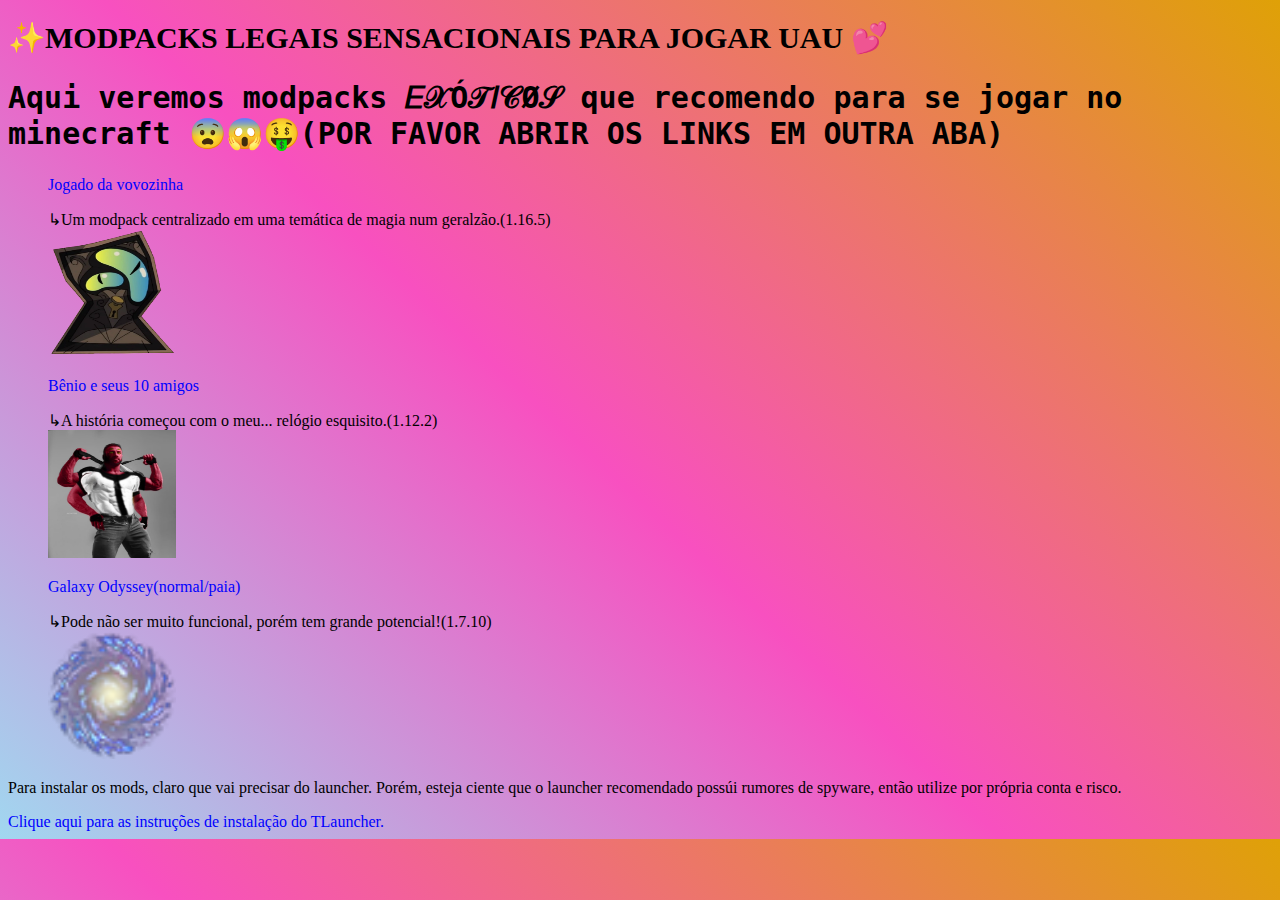
==== index.html @ f8774eaf "Add files via upload" ====
<!DOCTYPE html>
<html lang="pt-br">
<head>
    <meta charset="UTF-8">
    <meta name="viewport" content="width=device-width, initial-scale=1.0">
    <title>bopmba</title>
    <link rel="stylesheet" href="style.css">
</head>
<body>
    <header>
      <h1>✨MODPACKS LEGAIS SENSACIONAIS PARA JOGAR UAU 💕</h1>
      <h2> Aqui veremos modpacks 𝐸𝒳Ó𝒯𝐼𝒞Ø𝒮 que recomendo para se jogar no minecraft 😨😱🤑(POR FAVOR ABRIR OS LINKS EM OUTRA ABA) </h2>
    </header>
    <main>

        <nav>
            <ul>

                <p><a href="https://mega.nz/file/c2sXGLaS#ZaWvDYjcLHxF2urzR5Te8mrenK853O3c4mEKKODsyf0">Jogado da vovozinha</a></p> ↳Um modpack centralizado em uma temática de magia num geralzão.(1.16.5)
 <div>
                 <img src="porta.jpg" alt="porta" height="128" width="128">
 </div>
                <p><a href="https://www.mediafire.com/file/r9jjp8ai0euzkkv/benio_e_seus_10_amigos.zip/file">Bênio e seus 10 amigos</a></p> ↳A história começou com o meu... relógio esquisito.(1.12.2)
               <div>
                 <img src="chad.jpg" alt="chad" height="128" width="128">
 </div>
                <p><a href="https://mega.nz/file/kv1CUZLb#EHFDbpdrixpB06GI5---EHBY6ZwWTPgJSdJVB-QTOxI">Galaxy Odyssey(normal/paia)</a></p> ↳Pode não ser muito funcional, porém tem grande potencial!(1.7.10)
                             <div>
                 <img src="galaxy.jpg" alt="galaxy" height="128" width="128">
 </div>
            </ul>  
        </nav>
    </main>
 <p>Para instalar os mods, claro que vai precisar do launcher. Porém, esteja ciente que o launcher recomendado possúi rumores de spyware, então utilize por própria conta e risco.</p>
       <li><a href="tlauncher.html">Clique aqui para as instruções de instalação do TLauncher.</a></li>

</body>
</html>
---- style.css ----
body {
background-color: #4158D0;
background-image: linear-gradient(43deg, #A1D7F0 0%, #F850C0 46%, #DFA107 100%);
}
h1 {
  font-size: 30px;
  font-family: cursive;
  color: black;
}
h2 {
  font-size: 30px;
  font-family:  monospace;
  color: black;
}
a {
  color: blue;
  text-decoration: none;
}
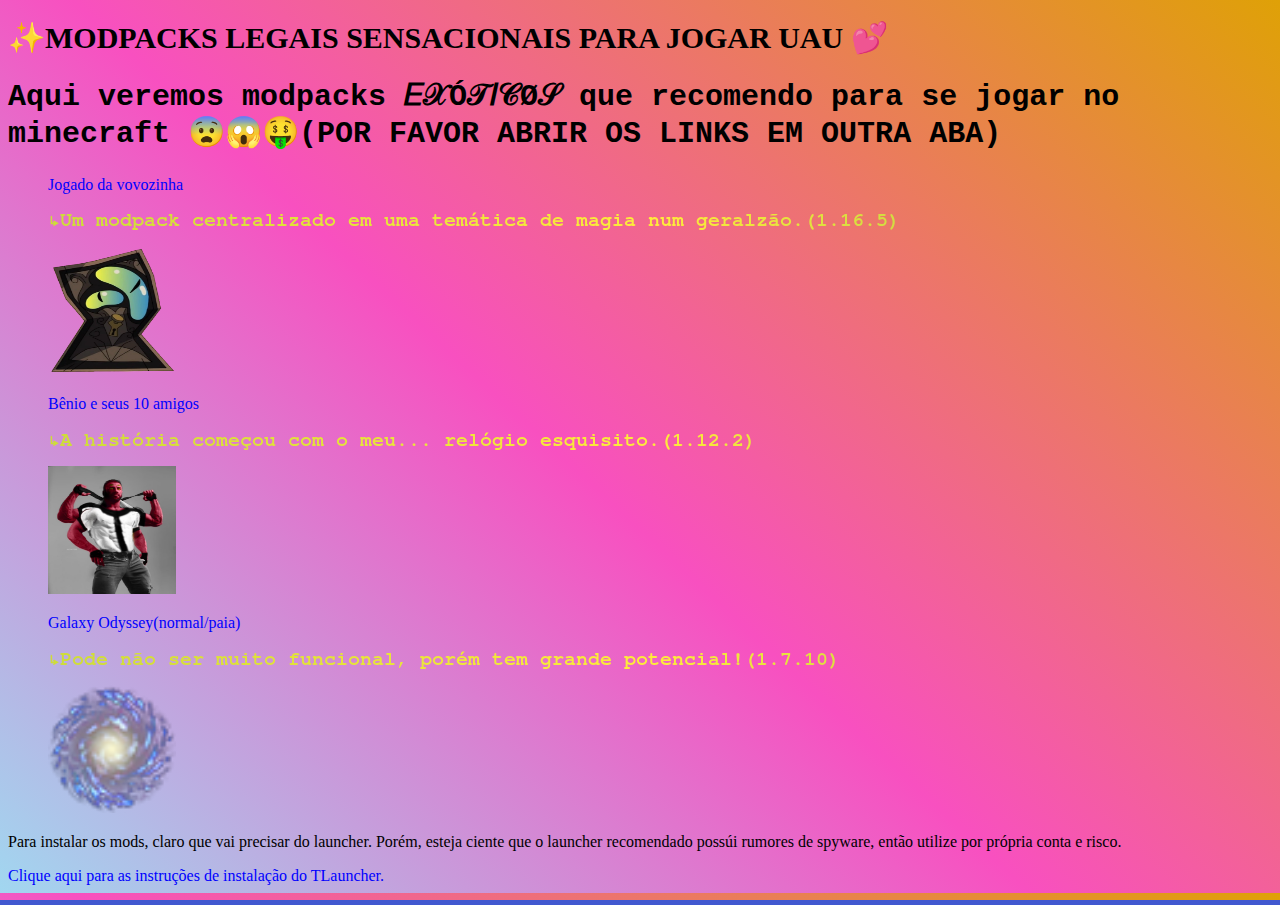
==== commit 097b7bb7: "Update index.html" ====
--- a/index.html
+++ b/index.html
@@ -16,15 +16,15 @@
         <nav>
             <ul>
 
-                <p><a href="https://mega.nz/file/c2sXGLaS#ZaWvDYjcLHxF2urzR5Te8mrenK853O3c4mEKKODsyf0">Jogado da vovozinha</a></p> ↳Um modpack centralizado em uma temática de magia num geralzão.(1.16.5)
+                <p><a href="https://mega.nz/file/c2sXGLaS#ZaWvDYjcLHxF2urzR5Te8mrenK853O3c4mEKKODsyf0">Jogado da vovozinha</a></p> <h2 class="meupau"> ↳Um modpack centralizado em uma temática de magia num geralzão.(1.16.5) </h2>
  <div>
                  <img src="porta.jpg" alt="porta" height="128" width="128">
  </div>
-                <p><a href="https://www.mediafire.com/file/r9jjp8ai0euzkkv/benio_e_seus_10_amigos.zip/file">Bênio e seus 10 amigos</a></p> ↳A história começou com o meu... relógio esquisito.(1.12.2)
+                <p><a href="https://www.mediafire.com/file/r9jjp8ai0euzkkv/benio_e_seus_10_amigos.zip/file">Bênio e seus 10 amigos</a></p> <h2 class="meupau">↳A história começou com o meu... relógio esquisito.(1.12.2) </h2>
                <div>
                  <img src="chad.jpg" alt="chad" height="128" width="128">
  </div>
-                <p><a href="https://mega.nz/file/kv1CUZLb#EHFDbpdrixpB06GI5---EHBY6ZwWTPgJSdJVB-QTOxI">Galaxy Odyssey(normal/paia)</a></p> ↳Pode não ser muito funcional, porém tem grande potencial!(1.7.10)
+                <p><a href="https://mega.nz/file/kv1CUZLb#EHFDbpdrixpB06GI5---EHBY6ZwWTPgJSdJVB-QTOxI">Galaxy Odyssey(normal/paia)</a></p> <h2 class="meupau"> ↳Pode não ser muito funcional, porém tem grande potencial!(1.7.10) </h2>
                              <div>
                  <img src="galaxy.jpg" alt="galaxy" height="128" width="128">
  </div>
@@ -35,4 +35,4 @@
        <li><a href="tlauncher.html">Clique aqui para as instruções de instalação do TLauncher.</a></li>
 
 </body>
-</html>+</html>
--- a/style.css
+++ b/style.css
@@ -1,6 +1,15 @@
 body {
 background-color: #4158D0;
 background-image: linear-gradient(43deg, #A1D7F0 0%, #F850C0 46%, #DFA107 100%);
+}
+.meupau{
+  font-size: 20px;
+  font-family: Freemono,monospace;
+  background-image: linear-gradient(90deg, #CDDC39, #FFEB3B, #8BC34A);
+  background-clip: text;
+  -webkit-background-clip: text;
+  -webkit-text-fill-color: transparent;
+  color: black;   
 }
 h1 {
   font-size: 30px;
@@ -15,4 +24,4 @@
 a {
   color: blue;
   text-decoration: none;
-}+}
